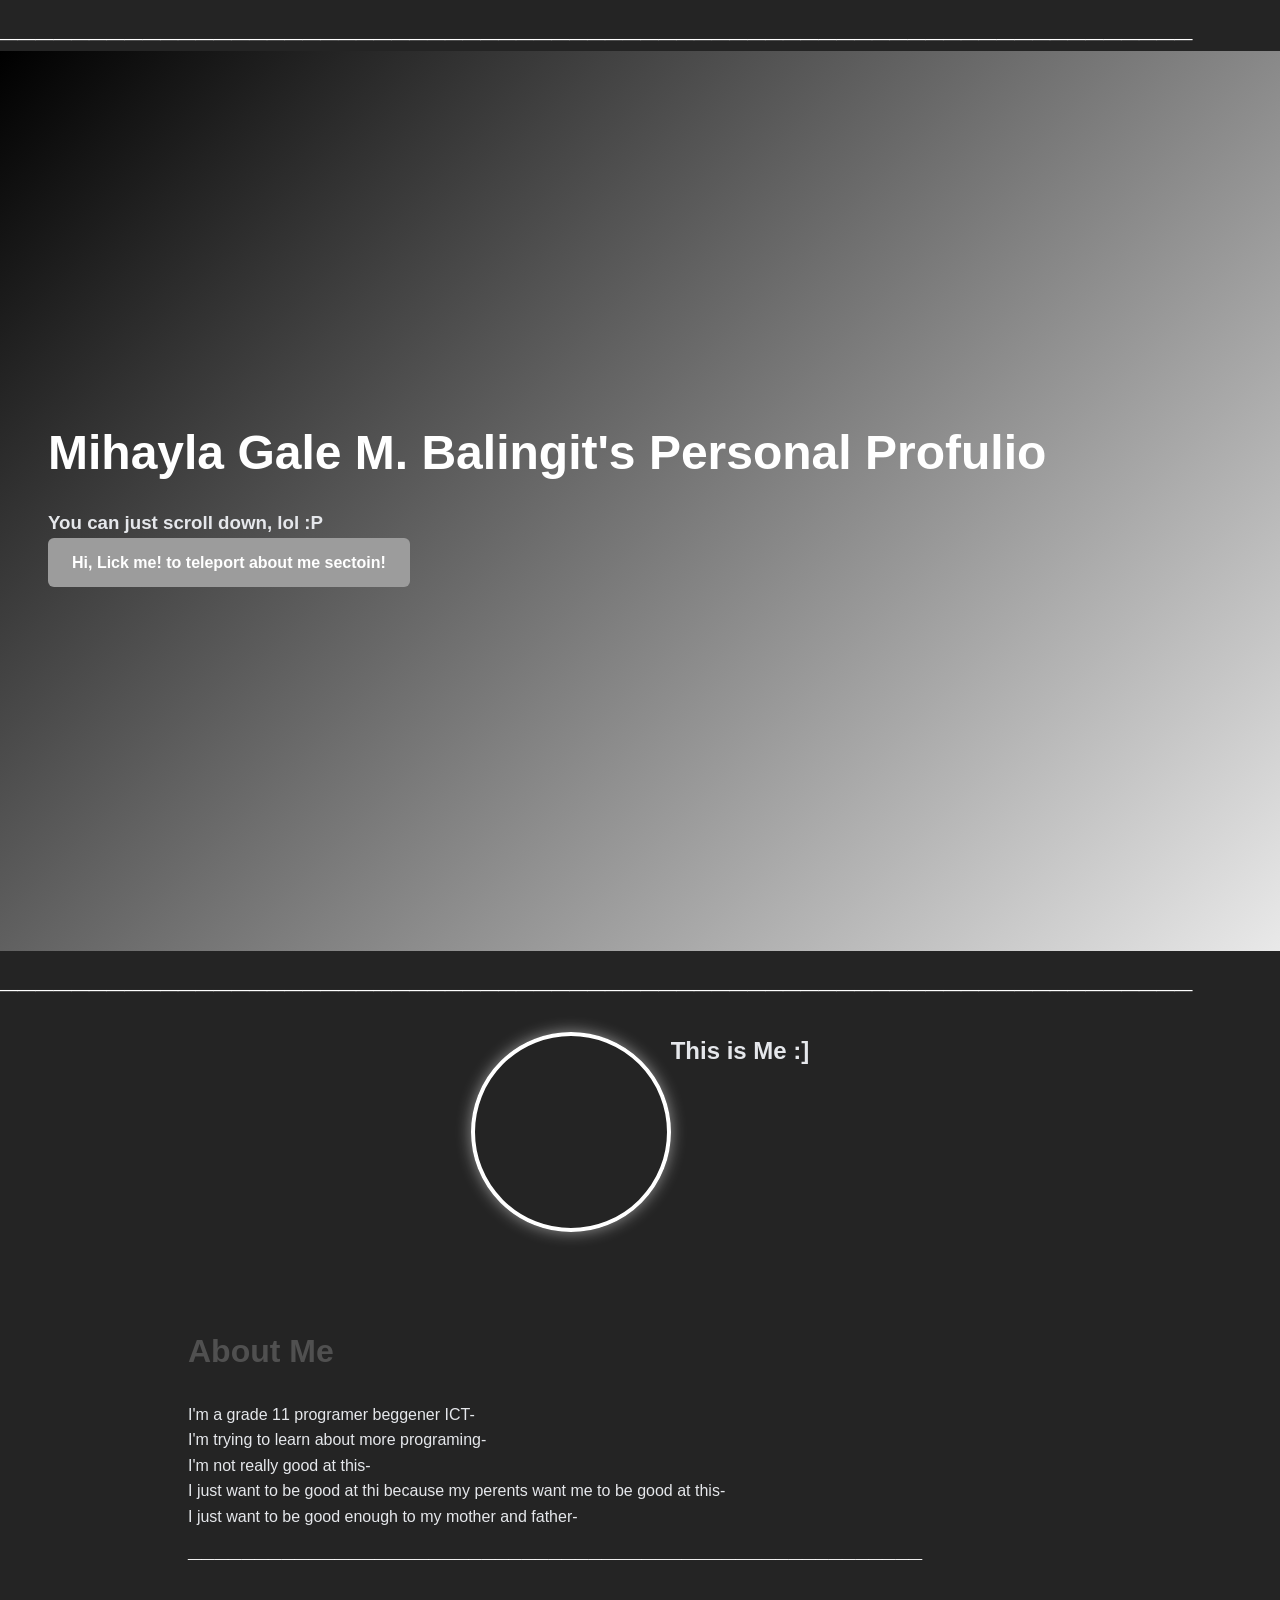
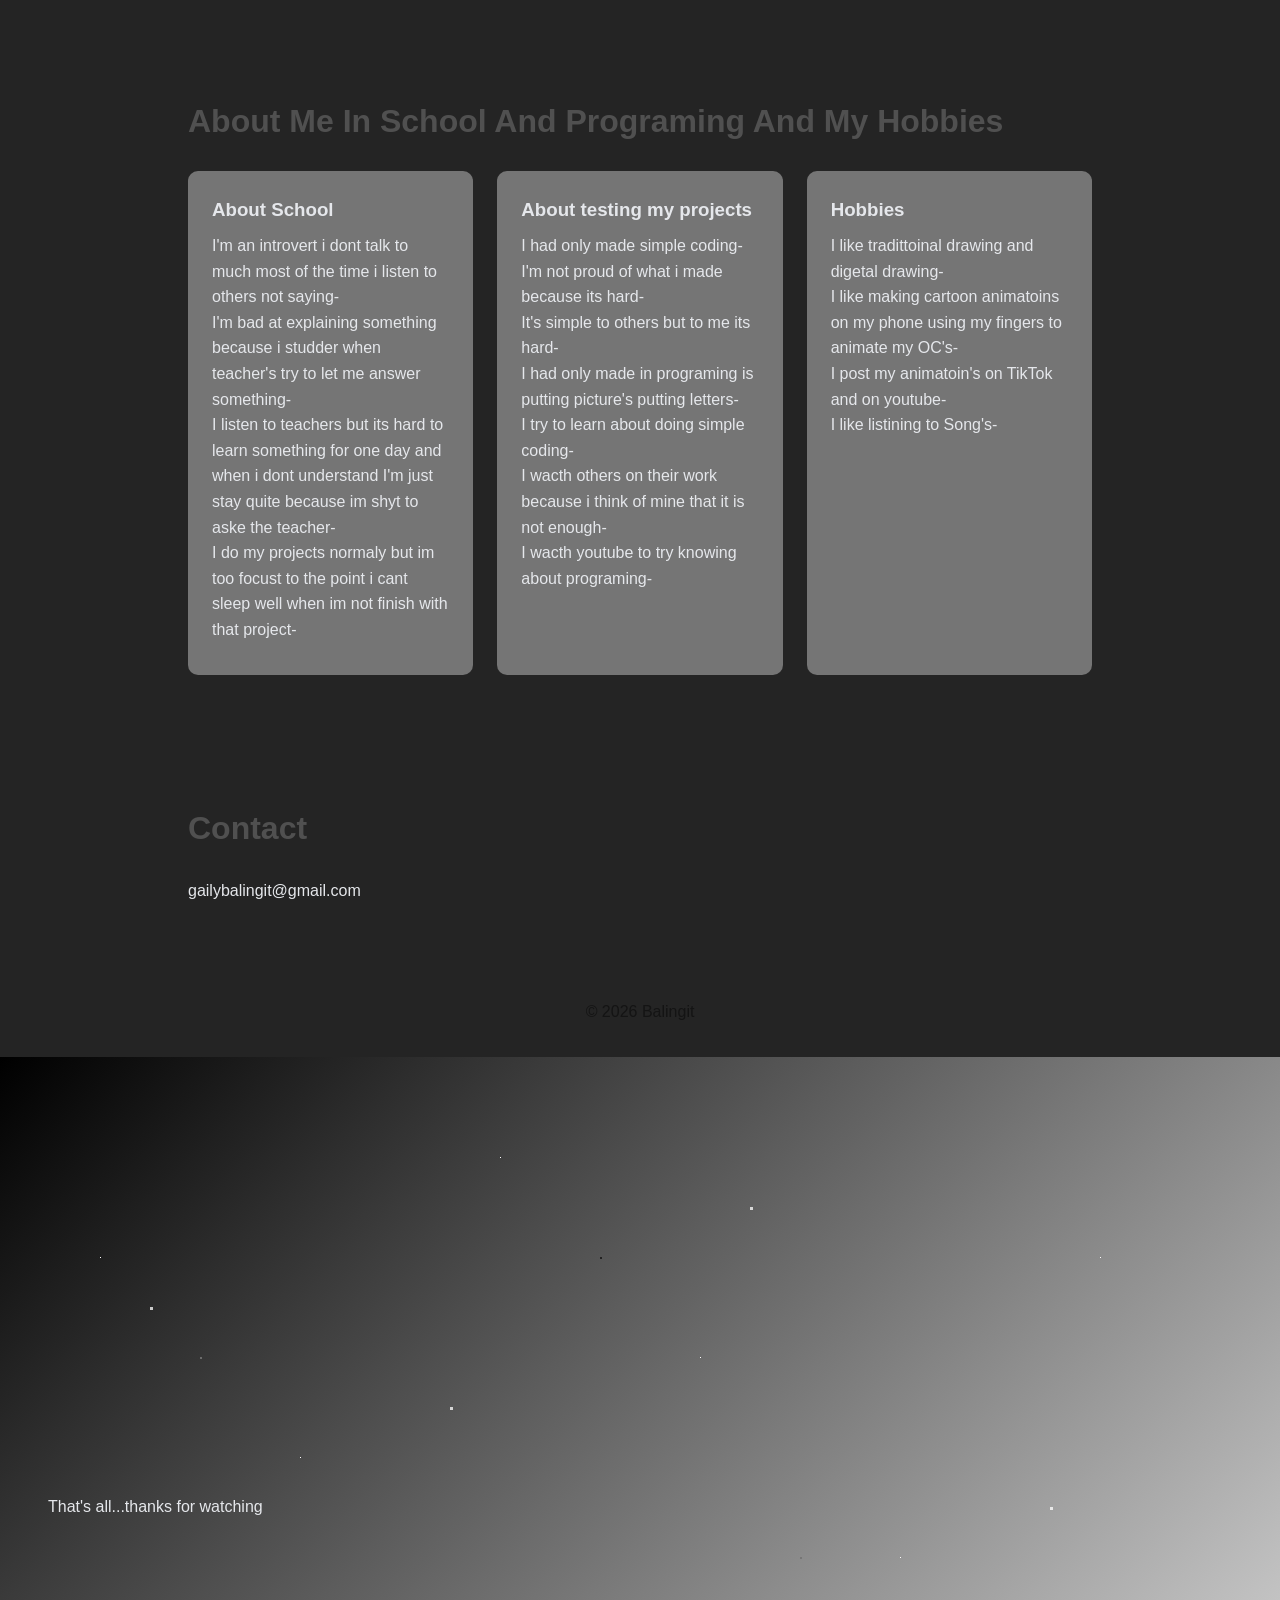
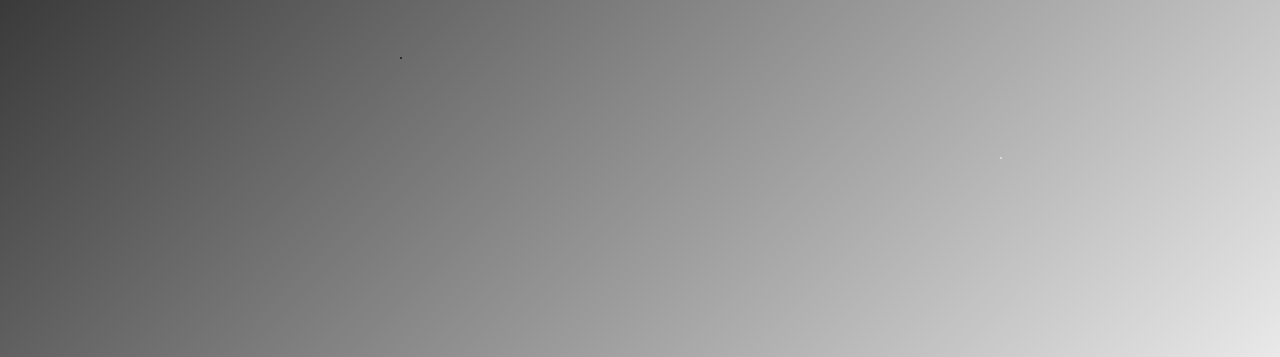
==== index.html @ 90978339 "Update and rename try2.html to index.html" ====
<!DOCTYPE html>
<html lang="en">
<head>
    <meta charset="UTF-8">
    <meta http-equiv="X-UA-Compatible" content="IE=edge">
    <meta name="viewport" content="width=device-width, initial-scale=1.0">
    <title>My Portfolio</title>
</head>
<body>
    <!DOCTYPE html>
    <html lang="en">
    <head>
      <meta charset="UTF-8">
      <meta name="viewport" content="width=device-width, initial-scale=1.0">
      <title>Balingit | Portfolio</title>
      <h1>___________________________________________________________________</h1>
      <link rel="stylesheet" href="2026.3.css">
     
    </head>
    <body>
      <style>
        body {
        
          font-family: 'Comic Sans MS', cursive, sans-serif;
          
        }
        .cute-box {
          background-color: rgb(160, 160, 160);
          border: 3px solid #0c0c0c;
          border-radius: 20px;
          padding: 20px;
          width: 300px;
          margin: 50px auto;
          box-shadow: 5px 5px 10px #1f1f1f; 
        }
        h1 {
          color: #ffffff;
        }
      </style>
    <header class="hero">
      <div class="hero-text">
        <h1>Mihayla Gale M. Balingit's Personal Profulio</h1>
        <h3>You can just scroll down, lol :P</h3>
        <a href="#projects" class="btn">Hi, Lick me! to teleport about me sectoin!</a>
      </div>
    </header>
    <h1>___________________________________________________________________</h1>
    <div class="profile-picture">
      <img src="2026.jpg" alt="Me">
      <h2>This is Me :] </h2>
    </div>
    <main>
      <section class="section">
        <h2>About Me</h2>
      
      </p>I'm a grade 11 programer beggener ICT-</p>
    </p>I'm trying to learn about more programing-</p>
  </p> I'm not really good at this-</p>
</p> I just want to be good at thi because my perents want me to be good at this-</p>
</p>I just want to be good enough to my mother and father-</p>

<h1>_______________________________________________________</h1>

        </p>
      </section>
    
      <section class="section" id="projects">
        <h2>About Me In School And Programing And My Hobbies</h2>

    
        <div class="projects">
          <div class="card">
            <h3>About School</h3>
            <p>
            </p>I'm an introvert i dont talk to much most of the time i listen to others not saying-</p>
          </p>I'm bad at explaining something because i studder when teacher's try to let me answer something-</p>
        </p>I listen to teachers but its hard to learn something for one day and when i dont understand I'm just stay quite because im shyt to aske the teacher-</p>
      </p>I do my projects normaly but im too focust to the point i cant sleep well when im not finish with that project-</p>

          
            <span></span>
            <a href="#"></a>
          </div>
    
          <div class="card">
            <h3>About testing my projects</h3>
            <p>I had only made simple coding-</p>
          </p>I'm not proud of what i made because its hard-</p>
        </p>It's simple to others but to me its hard-</p>
      </p>I had only made in programing is putting picture's putting letters-</p>
    </p> I try to learn about doing simple coding-</p>
  </p>I wacth others on their work because i think of mine that it is not enough-</p>
</p>I wacth youtube to try knowing about programing-</p>

            </p>
            <span></span>
            <a href="#"></a>
          </div>
    
          <div class="card">
            <h3>Hobbies</h3>
            <p>I like tradittoinal drawing and digetal drawing-   </p>
              <p>I like making cartoon animatoins on my phone using my fingers to animate my OC's-</p>
            </p> I post my animatoin's on TikTok and on youtube-</p>
          </p>I like listining to Song's-</p>
            
          
            <span></span>
            <a href="#"></a>
          </div>
        </div>
      </section>
    
      <section class="section">
        



        <h2>Contact</h2>
        <p>gailybalingit@gmail.com</p>
        <p></p>
      </section>

      
    </main>
    
    <footer>
      <p>© 2026 Balingit</p>
    </footer>
    
    <div class="stars"></div>
    <div class="stars2"></div>
    <div class="stars3"></div>

    

    <body>
        <div class="stars"></div>
        <div class="stars2"></div>
        <div class="stars3"></div>
      
        


        <header class="hero">
          That's all...thanks for watching
        </header>
      </body>

    </body>
    </html>
    
    <span class="fa fa-star"></span>
</body>
</html>
---- 2026.3.css ----
* {
  margin: 0;
  padding: 0;
  box-sizing: border-box;
}

body {
  font-family: system-ui, sans-serif;
  line-height: 1.6;
  background-color: #242424;
  color: #e5e7eb;
}

/* HERO */
.hero {
  min-height: 100vh;
  display: flex;
  align-items: center;
  padding: 3rem;
  background: linear-gradient(135deg, #000000, #e9e9e9);
}

.hero-text h1 {
  font-size: 3rem;
  margin-bottom: 1rem;
}

.hero-text p {
  max-width: 500px;
  margin-bottom: 2rem;
  color: #cbd5f5;
}

.btn {
  display: inline-block;
  padding: 0.75rem 1.5rem;
  background-color: #9c9c9c;
  color: #ffffff;
  text-decoration: none;
  border-radius: 6px;
  font-weight: bold;
}

/* SECTIONS */
.section {
  padding: 4rem 3rem;
  max-width: 1000px;
  margin: auto;
}

.section h2 {
  font-size: 2rem;
  margin-bottom: 1.5rem;
  color: #505050;
}


.projects {
  display: grid;
  grid-template-columns: repeat(auto-fit, minmax(250px, 1fr));
  gap: 1.5rem;
}

.card {
  background-color: #757575;
  padding: 1.5rem;
  border-radius: 10px;
  transition: transform 0.3s ease, box-shadow 0.3s ease;
}

.card:hover {
  transform: translateY(-6px);
  box-shadow: 0 10px 30px rgba(24, 24, 24, 0.2);
}

.card h3 {
  margin-bottom: 0.5rem;
}

.card span {
  display: block;
  font-size: 0.85rem;
  margin: 0.5rem 0;
  color: #b1b1b1;
}

.card a {
  color: #000000;
  text-decoration: none;
  font-weight: bold;
}


footer {
  text-align: center;
  padding: 2rem;
  color: #141414;
}

.stars,
.stars2,
.stars3 {
  position: fixed;
  width: 1px;
  height: 1px;
  background: transparent;
  box-shadow: 
    100px 200px #fff,
    300px 400px #fff,
    500px 100px #fff,
    700px 300px #fff,
    900px 500px #fff,
    1100px 200px #fff,
    1300px 400px #fff,
    1500px 100px #fff;
  animation: animStars 50s linear infinite;
  z-index: -1;
}

.stars2 {
  width: 2px;
  height: 2px;
  box-shadow: 
    200px 300px hsl(0, 0%, 45%),
    400px 600px #242424,
    600px 200px #1f1f1f,
    800px 500px #757575,
    1000px 700px #dfdfdf;
  animation-duration: 100s;
  opacity: 0.7;
}

.stars3 {
  width: 3px;
  height: 3px;
  box-shadow: 
    150px 250px #ffffff,
    450px 350px #ffffff,
    750px 150px #ffffff,
    1050px 450px #ffffff;
  animation-duration: 150s;
  opacity: 0.5;
}

/*stars block thingy*/
@keyframes animStars {
  from {
    transform: translateY(0);
  }
  to {
    transform: translateY(-2000px);
  }
}
.profile-picture {
  display: flex;
  justify-content: center;
  margin: 30px 0;
}

.profile-picture img {
  width: 200px;
  height: 200px;
  object-fit: cover;
  border-radius: 50%;
  border: 4px solid white;
  box-shadow: 0 0 15px rgba(255, 255, 255, 0.5);
}
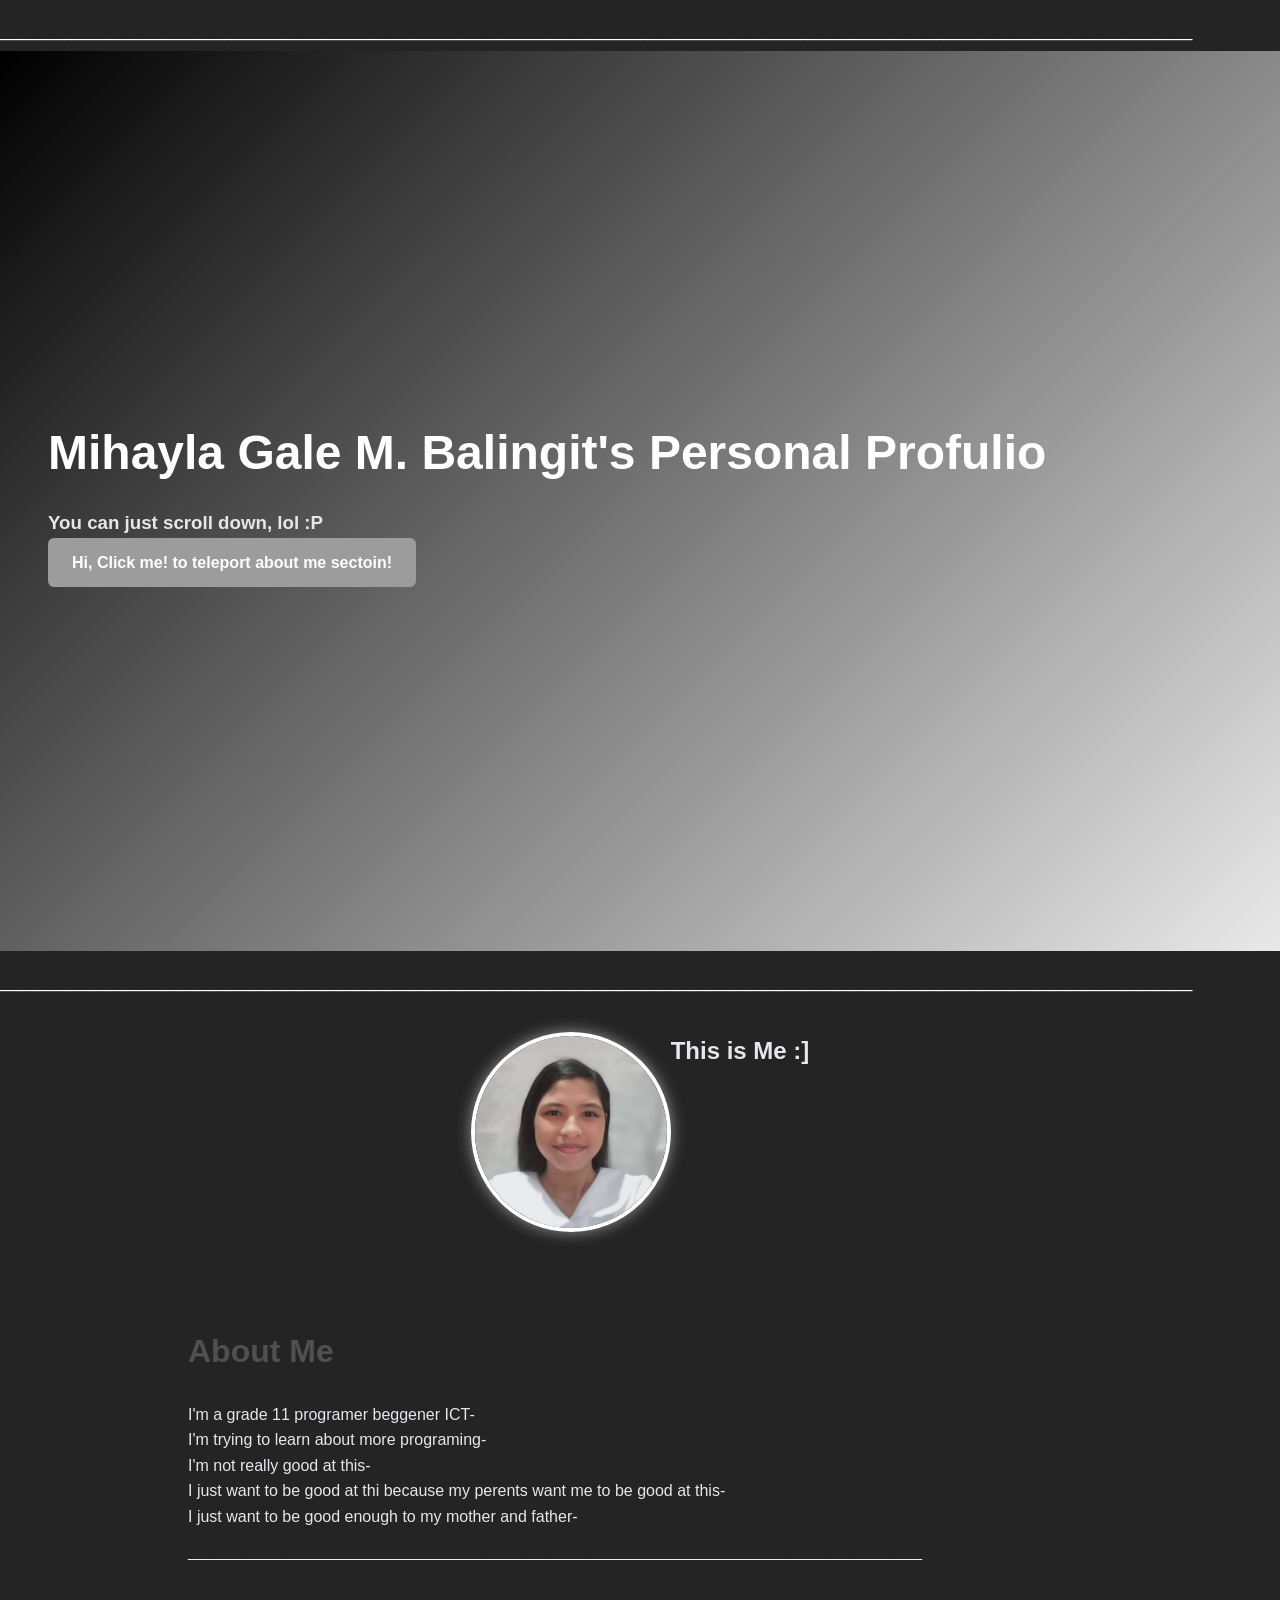
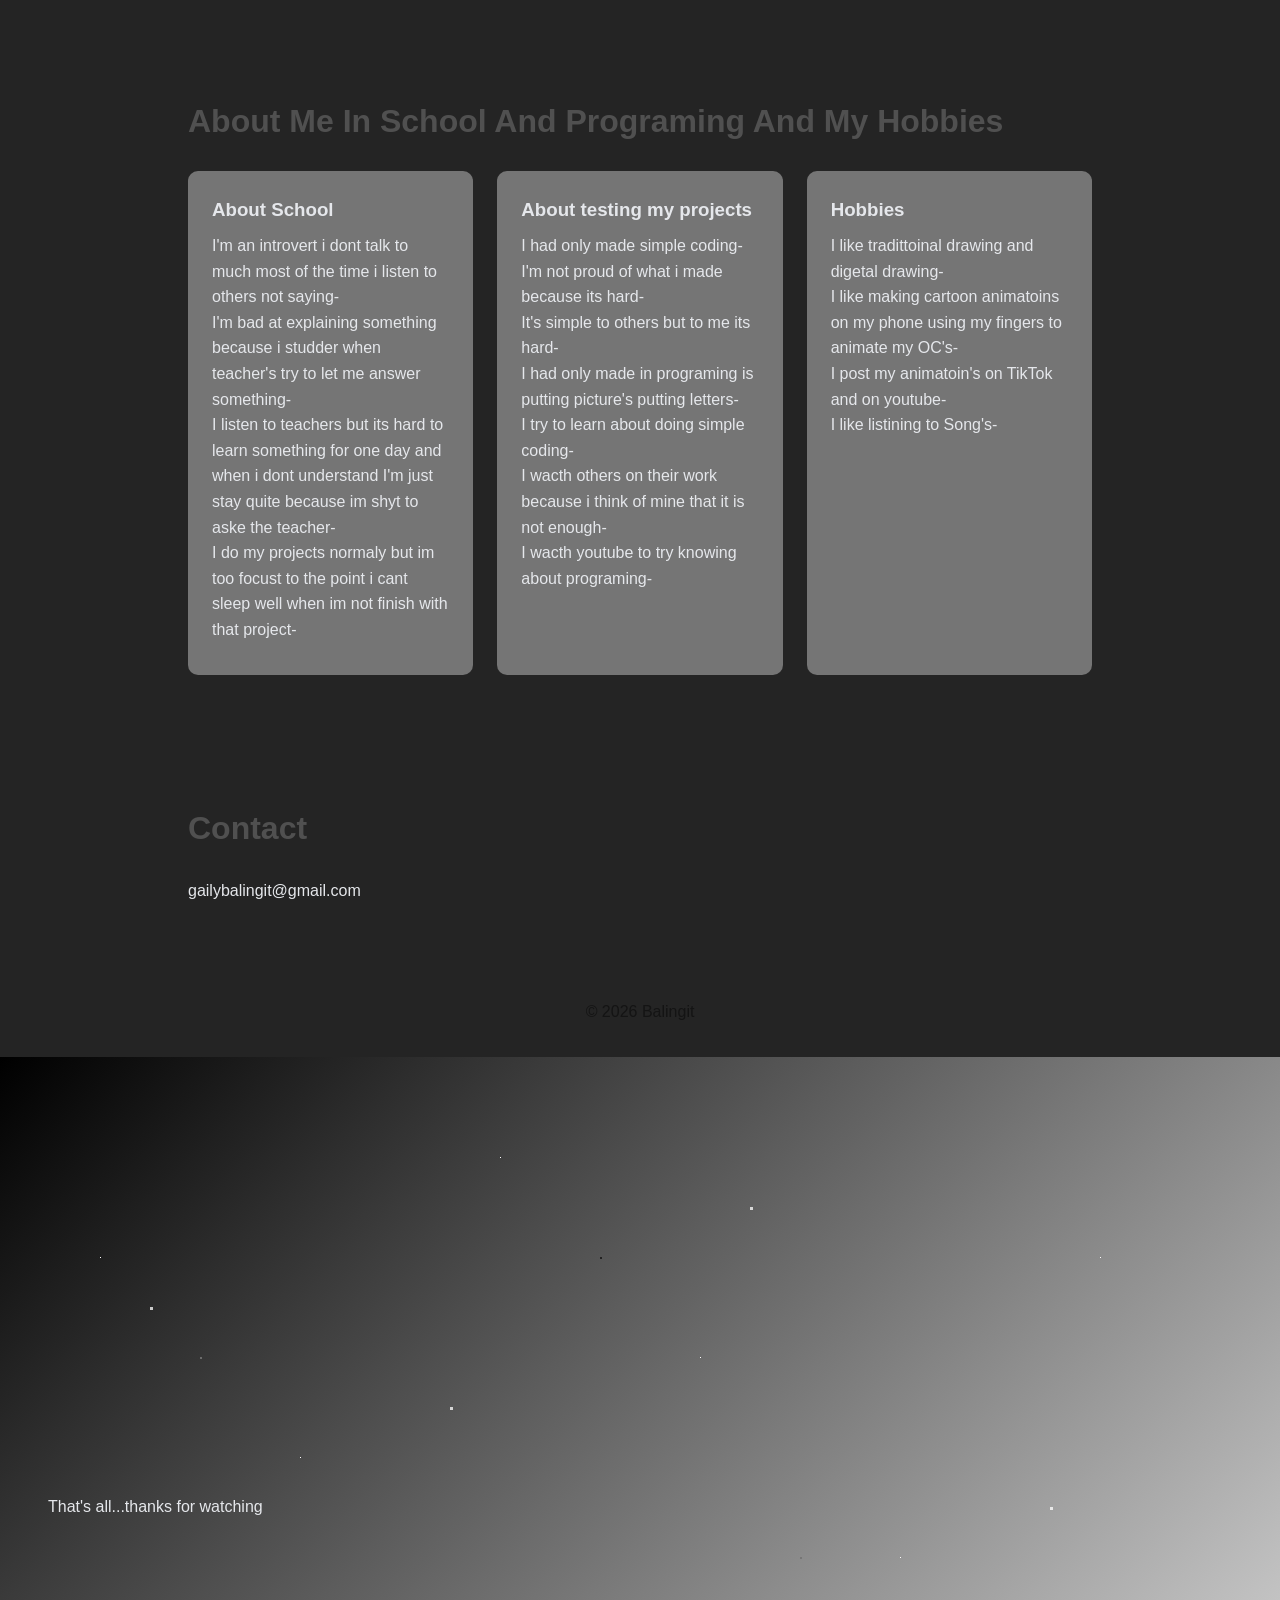
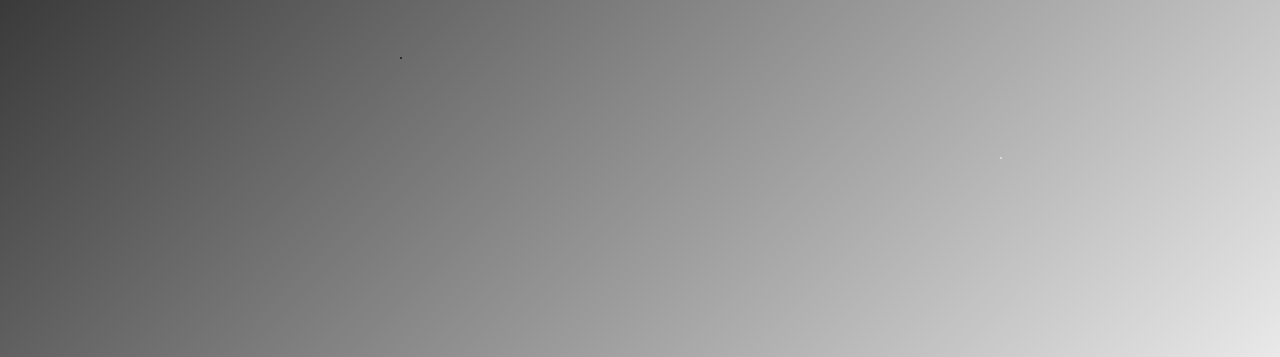
==== commit 0ee9c947: "Update index.html" ====
--- a/index.html
+++ b/index.html
@@ -41,7 +41,7 @@
       <div class="hero-text">
         <h1>Mihayla Gale M. Balingit's Personal Profulio</h1>
         <h3>You can just scroll down, lol :P</h3>
-        <a href="#projects" class="btn">Hi, Lick me! to teleport about me sectoin!</a>
+        <a href="#projects" class="btn">Hi, Click me! to teleport about me sectoin!</a>
       </div>
     </header>
     <h1>___________________________________________________________________</h1>
@@ -153,3 +153,4 @@
     <span class="fa fa-star"></span>
 </body>
 </html>
+
